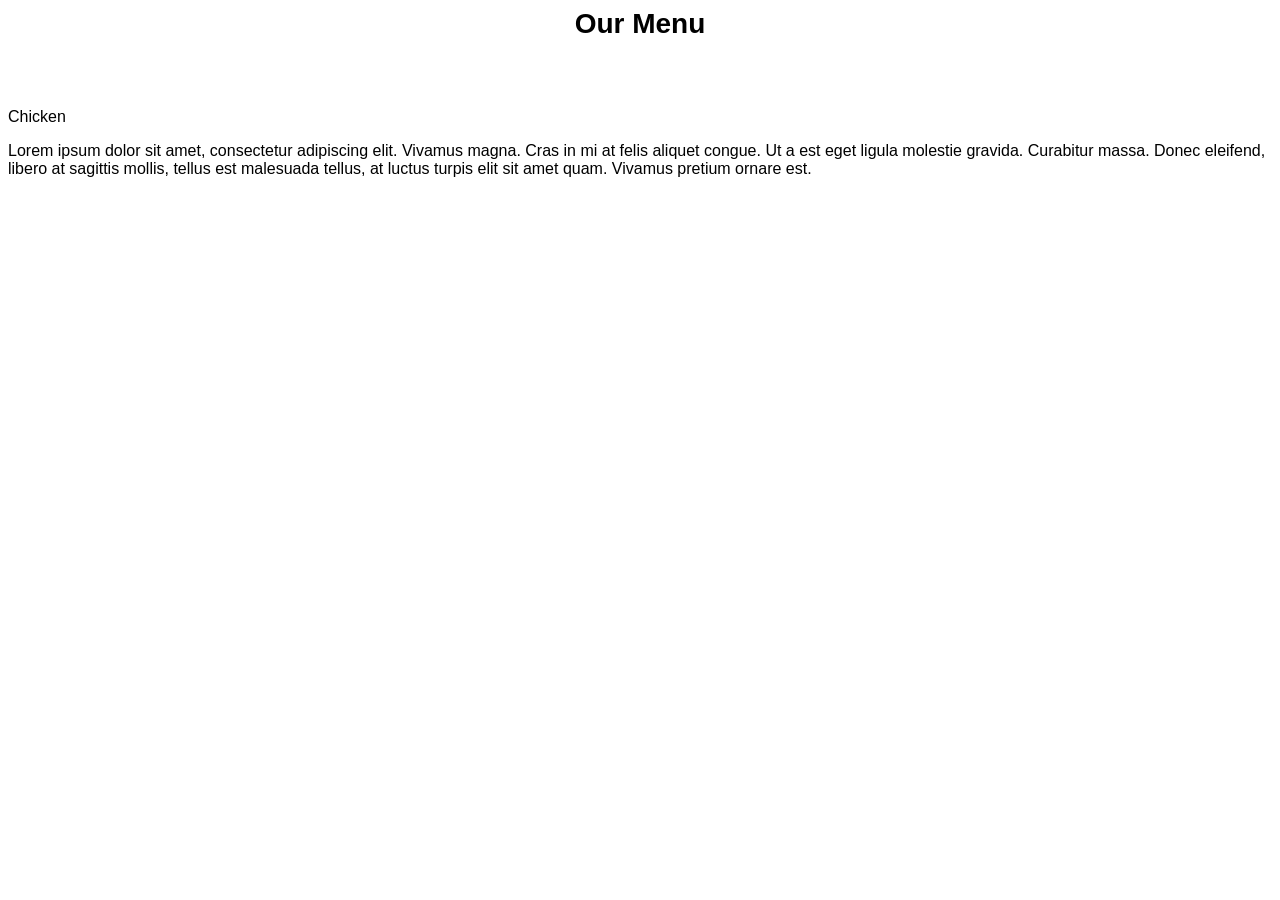
==== myfirtweb.html @ 10469898 "my first commit" ====
<!DOCTYPE html>
<html lang="en">
<head>
    <meta charset="UTF-8">
    <meta http-equiv="X-UA-Compatible" content="IE=edge">
    <meta name="viewport" content="width=device-width, initial-scale=1.0">
    <link rel="stylesheet" type="text/css" href="stylesheet.css">
    <title>My Solution for Module 2</title>
</head>
<body>

<div class="title-container">Our Menu</div>

<!--The first div-->
<div>
    <div>
        <div>
            <div>Chicken</div>
            <p>Lorem ipsum dolor sit amet, consectetur adipiscing elit. Vivamus 
  magna. Cras in mi at felis aliquet congue. Ut a est eget ligula molestie gravida. Curabitur 
  massa. Donec eleifend, libero at sagittis mollis, tellus est malesuada tellus, 
  at luctus turpis elit sit amet quam. Vivamus pretium ornare est.
            </p>
        </div>
    </div>
</div>

</body>
</html>
---- stylesheet.css ----
*{font-family:"Comic Sans MS",cursive, sans-serif;
box-sizing: border-box;}

.title-container{
    width: 90%;
    height: 100px;
    margin: auto;
    padding: auto;
    text-align: center;
    font-size: 175%;
    font-weight: bold;
}
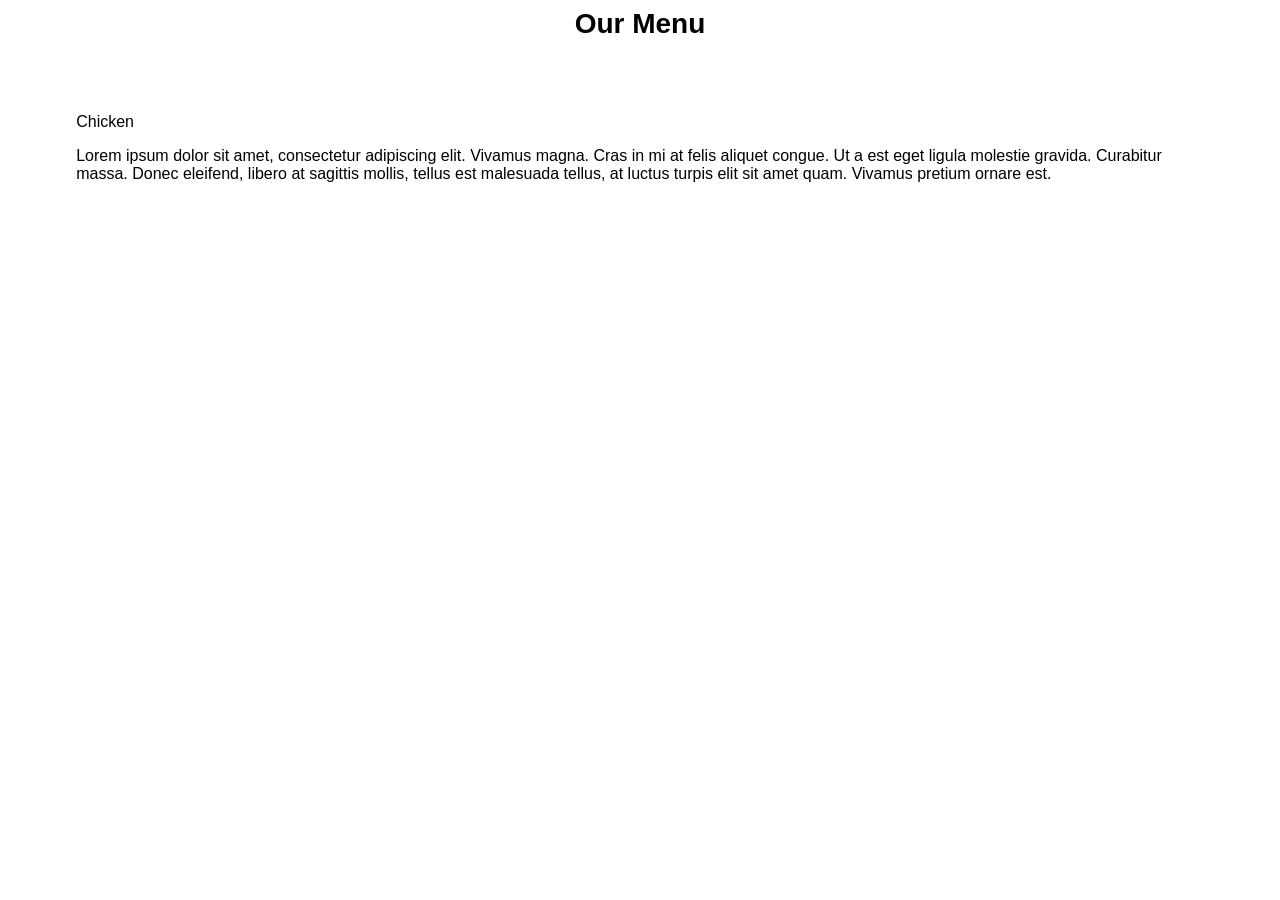
==== commit 9ed79909: "second" ====
--- a/myfirtweb.html
+++ b/myfirtweb.html
@@ -10,9 +10,8 @@
 <body>
 
 <div class="title-container">Our Menu</div>
-
 <!--The first div-->
-<div>
+<div class="row">
     <div>
         <div>
             <div>Chicken</div>
--- a/stylesheet.css
+++ b/stylesheet.css
@@ -11,4 +11,10 @@
     font-weight: bold;
 }
 
-
+.row{
+    width: 90%;
+    border: 5px;
+    margin-right: auto;
+    margin-left: auto;
+    padding: 5px;
+}
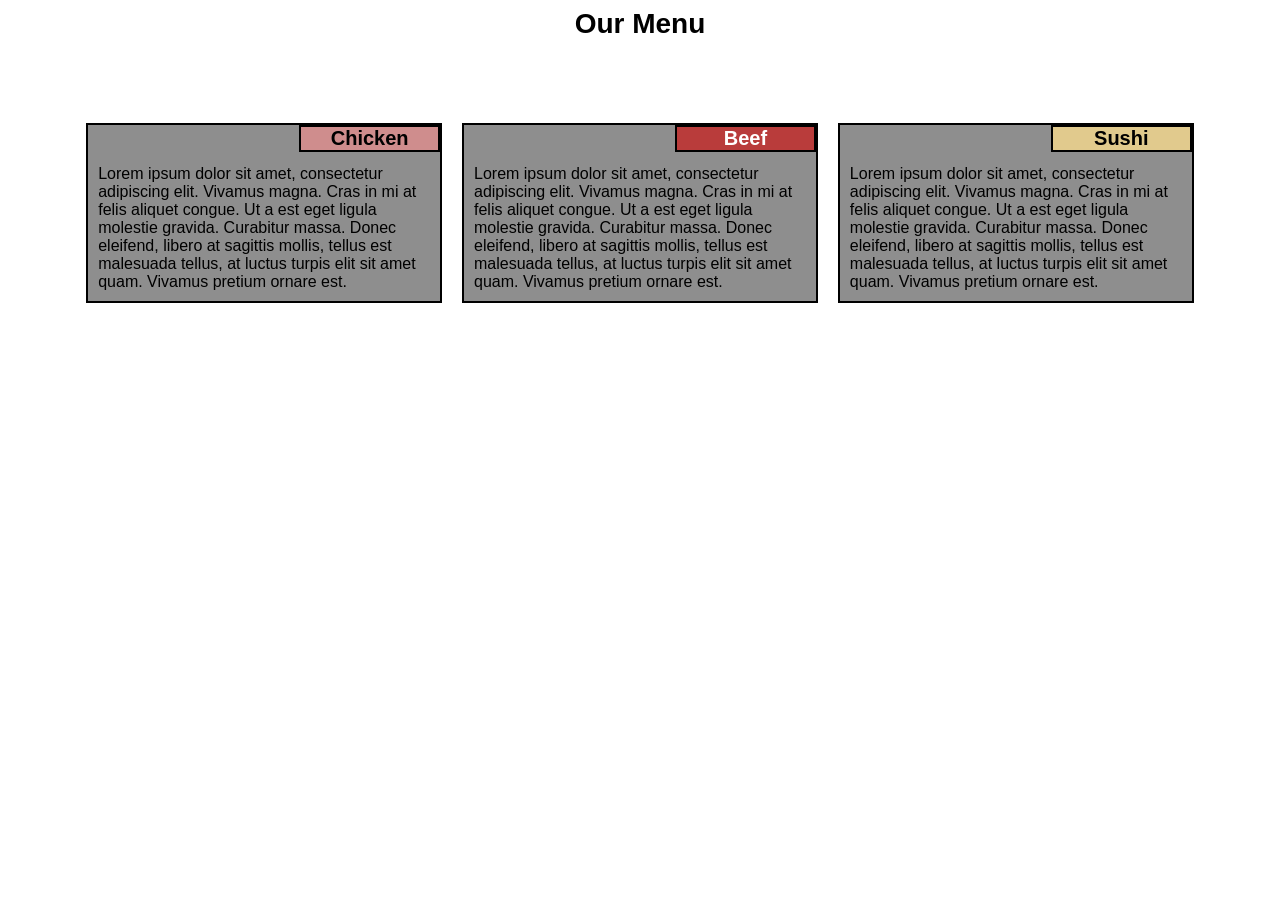
==== commit 2624feab: "thirdone" ====
--- a/myfirtweb.html
+++ b/myfirtweb.html
@@ -10,19 +10,43 @@
 <body>
 
 <div class="title-container">Our Menu</div>
-<!--The first div-->
+
 <div class="row">
-    <div>
-        <div>
-            <div>Chicken</div>
-            <p>Lorem ipsum dolor sit amet, consectetur adipiscing elit. Vivamus 
-  magna. Cras in mi at felis aliquet congue. Ut a est eget ligula molestie gravida. Curabitur 
-  massa. Donec eleifend, libero at sagittis mollis, tellus est malesuada tellus, 
-  at luctus turpis elit sit amet quam. Vivamus pretium ornare est.
+    <!--The first div-->
+    <div class="col-lg-4 col-md-6 col-sm-12">
+        <div class="menu">
+            <div class="menu-title" id="Chicken">Chicken</div>
+            <p class="text">Lorem ipsum dolor sit amet, consectetur adipiscing elit. Vivamus 
+            magna. Cras in mi at felis aliquet congue. Ut a est eget ligula molestie gravida. Curabitur 
+            massa. Donec eleifend, libero at sagittis mollis, tellus est malesuada tellus, 
+            at luctus turpis elit sit amet quam. Vivamus pretium ornare est.
+            </p>
+        </div>
+    </div>
+
+    <!--The Second div-->
+    <div class="col-lg-4 col-md-6 col-sm-12">
+        <div class="menu">
+            <div class="menu-title" id="Beef">Beef</div>
+            <p class="text">Lorem ipsum dolor sit amet, consectetur adipiscing elit. 
+                Vivamus magna. Cras in mi at felis aliquet congue. Ut a est eget ligula molestie gravida. 
+                Curabitur massa. Donec eleifend, libero at sagittis mollis, tellus est malesuada tellus, 
+                at luctus turpis elit sit amet quam. Vivamus pretium ornare est.
+            </p>
+        </div>
+    </div>
+
+    <!--The Third div-->
+    <div class="col-lg-4 col-md-12 col-sm-12">
+        <div class="menu">
+            <div class="menu-title" id="Sushi">Sushi</div>
+            <p class="text">Lorem ipsum dolor sit amet, consectetur adipiscing elit. 
+                Vivamus magna. Cras in mi at felis aliquet congue. Ut a est eget ligula molestie gravida. 
+                Curabitur massa. Donec eleifend, libero at sagittis mollis, tellus est malesuada tellus, 
+                at luctus turpis elit sit amet quam. Vivamus pretium ornare est.
             </p>
         </div>
     </div>
 </div>
-
 </body>
 </html>
--- a/stylesheet.css
+++ b/stylesheet.css
@@ -18,3 +18,60 @@
     margin-left: auto;
     padding: 5px;
 }
+
+.menu{
+    background-color: #8e8e8e;
+    margin: 10px;
+    border: 2px solid black;
+}
+
+.menu-title{
+    border: 2px solid black;
+    background-color: red;
+    width: 40%;
+    font-size: 125%;
+    text-align: center;
+    float: right;
+    font-weight: bold;
+}
+
+.text{
+    margin:10px;
+    margin-top:40px;
+}
+
+#Chicken{background-color: #cf8d8d;}
+#Beef{background-color: #b93c3b; color:white;}
+#Sushi{background-color: #e1ca8d;}
+
+/* Desktop version*/
+@media (min-width:992px) {
+    .col-lg-4{
+        float:left;
+        background-color: white;
+        width: 33.33%;
+    }
+}
+
+/* tablet version*/
+@media (min-width:768px) and (max-width:991px){
+    .col-md-6,.col-md-12{
+        float:left;
+        background-color: white;
+    }
+    .col-md-6{
+        width:50%;
+    }
+    .col-md-12{
+        width:100%;
+    }
+}
+
+/* mobile phone version*/
+@media (max-width:767px){
+    .col-sm-12{
+        float:left;
+        background-color: white;
+        width:100%
+    }
+}
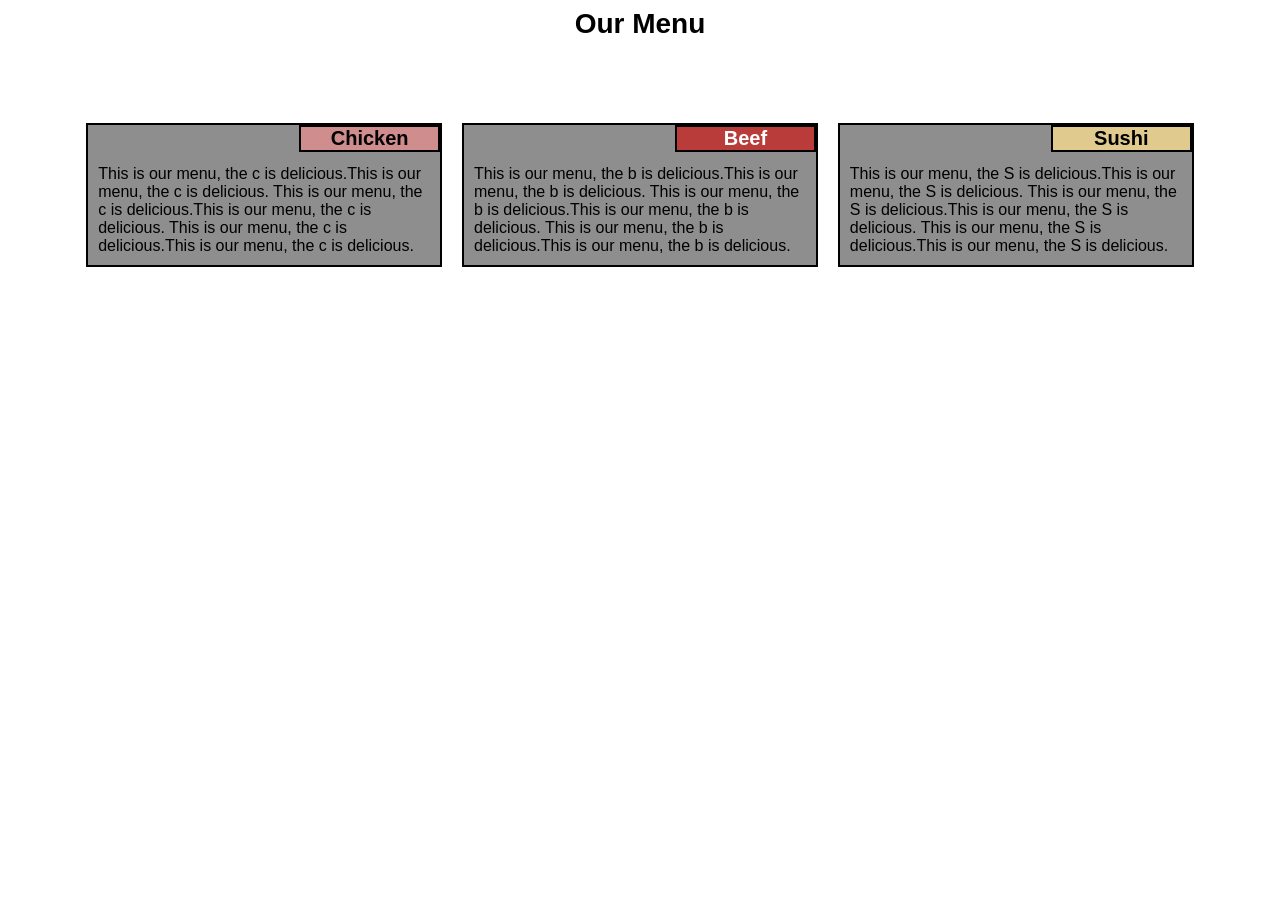
==== commit 2aa241bd: "changetext" ====
--- a/myfirtweb.html
+++ b/myfirtweb.html
@@ -16,10 +16,9 @@
     <div class="col-lg-4 col-md-6 col-sm-12">
         <div class="menu">
             <div class="menu-title" id="Chicken">Chicken</div>
-            <p class="text">Lorem ipsum dolor sit amet, consectetur adipiscing elit. Vivamus 
-            magna. Cras in mi at felis aliquet congue. Ut a est eget ligula molestie gravida. Curabitur 
-            massa. Donec eleifend, libero at sagittis mollis, tellus est malesuada tellus, 
-            at luctus turpis elit sit amet quam. Vivamus pretium ornare est.
+            <p class="text">This is our menu, the c is delicious.This is our menu, the c is delicious.
+                This is our menu, the c is delicious.This is our menu, the c is delicious.
+                This is our menu, the c is delicious.This is our menu, the c is delicious.
             </p>
         </div>
     </div>
@@ -28,10 +27,9 @@
     <div class="col-lg-4 col-md-6 col-sm-12">
         <div class="menu">
             <div class="menu-title" id="Beef">Beef</div>
-            <p class="text">Lorem ipsum dolor sit amet, consectetur adipiscing elit. 
-                Vivamus magna. Cras in mi at felis aliquet congue. Ut a est eget ligula molestie gravida. 
-                Curabitur massa. Donec eleifend, libero at sagittis mollis, tellus est malesuada tellus, 
-                at luctus turpis elit sit amet quam. Vivamus pretium ornare est.
+            <p class="text">This is our menu, the b is delicious.This is our menu, the b is delicious.
+                This is our menu, the b is delicious.This is our menu, the b is delicious.
+                This is our menu, the b is delicious.This is our menu, the b is delicious.
             </p>
         </div>
     </div>
@@ -40,10 +38,9 @@
     <div class="col-lg-4 col-md-12 col-sm-12">
         <div class="menu">
             <div class="menu-title" id="Sushi">Sushi</div>
-            <p class="text">Lorem ipsum dolor sit amet, consectetur adipiscing elit. 
-                Vivamus magna. Cras in mi at felis aliquet congue. Ut a est eget ligula molestie gravida. 
-                Curabitur massa. Donec eleifend, libero at sagittis mollis, tellus est malesuada tellus, 
-                at luctus turpis elit sit amet quam. Vivamus pretium ornare est.
+            <p class="text">This is our menu, the S is delicious.This is our menu, the S is delicious.
+                This is our menu, the S is delicious.This is our menu, the S is delicious.
+                This is our menu, the S is delicious.This is our menu, the S is delicious.
             </p>
         </div>
     </div>
--- a/stylesheet.css
+++ b/stylesheet.css
@@ -61,6 +61,7 @@
     }
     .col-md-6{
         width:50%;
+        height:auto;
     }
     .col-md-12{
         width:100%;
